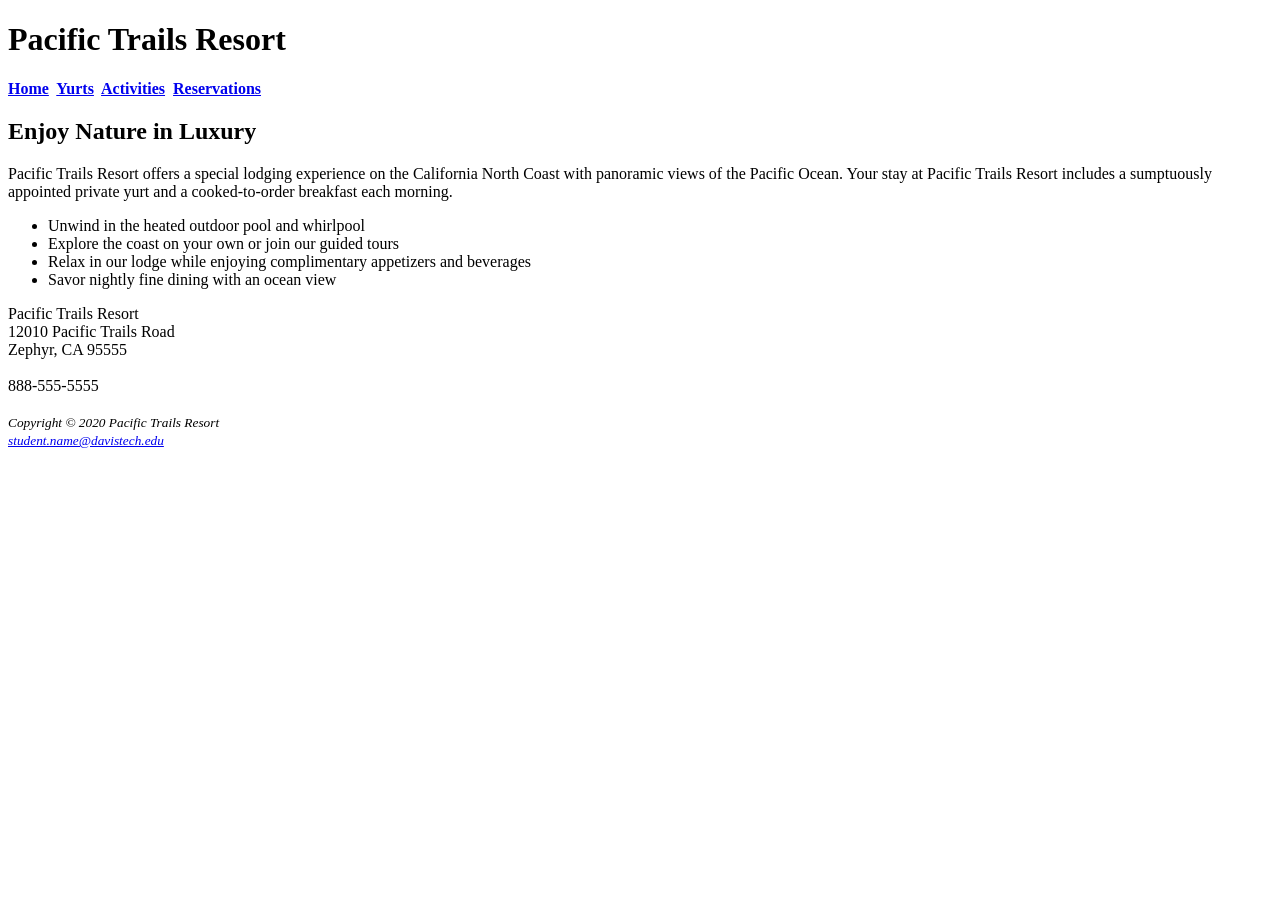
==== index.html @ 4dddddb4 "add index.html file" ====
<!DOCTYPE html>
<html lang="en">
	<head>
		<title>Pacific Trails Resort</title>
		<meta charset="utf-8">
	</head>

<body>

	<header>
		<h1>Pacific Trails Resort</h1>
	</header>

	<nav>  
		<b>	
			<a href="index.html">Home</a>&nbsp;
			<a href="yurts.html">Yurts</a>&nbsp;
			<a href="activities.html">Activities</a>&nbsp;
			<a href="reservations.html">Reservations</a>
		</b>
	</nav>

	<main>
		<h2>Enjoy Nature in Luxury</h2>
		<p>Pacific Trails Resort offers a special lodging experience on the 
		   California North Coast with panoramic views of the Pacific Ocean. Your stay at Pacific Trails Resort includes a sumptuously appointed private yurt and a cooked-to-order breakfast each morning.</p>
		<ul>
			<li>Unwind in the heated outdoor pool and whirlpool</li>
			<li>Explore the coast on your own or join our guided tours</li>
			<li>Relax in our lodge while enjoying complimentary appetizers and beverages</li>
			<li>Savor nightly fine dining with an ocean view</li>
		</ul>
	
		<div>  
			Pacific Trails Resort<br>
			12010 Pacific Trails Road<br>
			Zephyr, CA 95555<br>
			<br>
			888-555-5555<br>  
			<br>             
		</div>
	
	</main>

	<footer>
		<small><i>
			Copyright &copy; 2020 Pacific Trails Resort<br>
			<a href="mailto:student.name@davistech.edu">student.name@davistech.edu</a>  
		</i></small>  
	</footer>

</body>
</html>
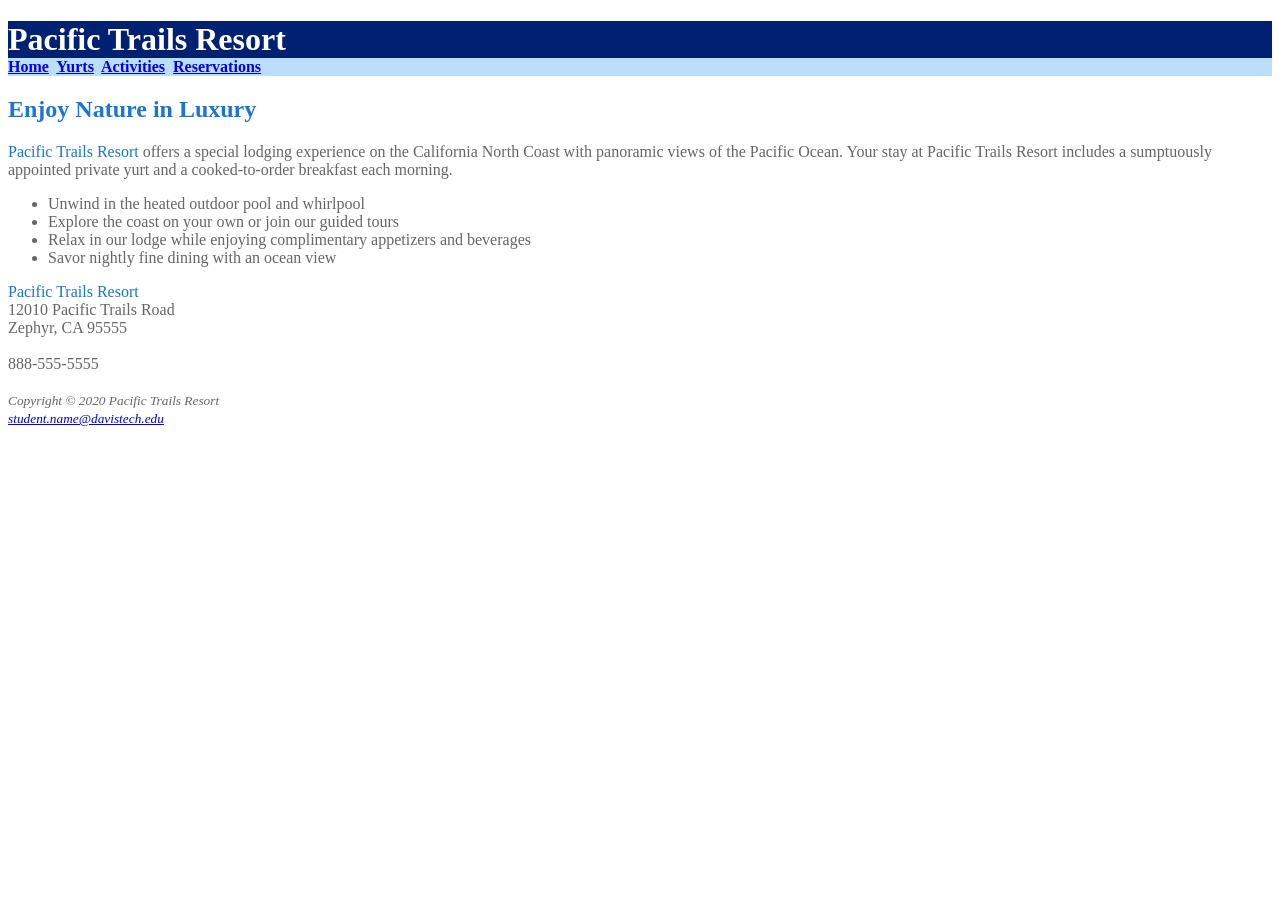
==== commit 57c88950: "add external CSS file" ====
--- a/index.html
+++ b/index.html
@@ -3,6 +3,7 @@
 	<head>
 		<title>Pacific Trails Resort</title>
 		<meta charset="utf-8">
+		<link href="pacific.css" rel="stylesheet">
 	</head>
 
 <body>
@@ -11,8 +12,8 @@
 		<h1>Pacific Trails Resort</h1>
 	</header>
 
-	<nav>  
-		<b>	
+	<nav>
+		<b>
 			<a href="index.html">Home</a>&nbsp;
 			<a href="yurts.html">Yurts</a>&nbsp;
 			<a href="activities.html">Activities</a>&nbsp;
@@ -21,33 +22,35 @@
 	</nav>
 
 	<main>
-		<h2>Enjoy Nature in Luxury</h2>
-		<p>Pacific Trails Resort offers a special lodging experience on the 
-		   California North Coast with panoramic views of the Pacific Ocean. Your stay at Pacific Trails Resort includes a sumptuously appointed private yurt and a cooked-to-order breakfast each morning.</p>
+		<h2>Enjoy Nature in Luxury</h2> 
+		<p><span class="resort">Pacific Trails Resort</span> offers a special lodging experience on the California North
+			Coast with panoramic views of the Pacific Ocean. Your stay at Pacific Trails Resort includes a sumptuously
+			appointed private yurt and a cooked-to-order breakfast each morning.</p>
 		<ul>
 			<li>Unwind in the heated outdoor pool and whirlpool</li>
 			<li>Explore the coast on your own or join our guided tours</li>
 			<li>Relax in our lodge while enjoying complimentary appetizers and beverages</li>
 			<li>Savor nightly fine dining with an ocean view</li>
 		</ul>
-	
-		<div>  
-			Pacific Trails Resort<br>
+
+		<div id="contact">
+			<span class="resort">Pacific Trails Resort</span><br>
 			12010 Pacific Trails Road<br>
 			Zephyr, CA 95555<br>
 			<br>
-			888-555-5555<br>  
-			<br>             
+			888-555-5555<br>
+			<br>
 		</div>
-	
+
 	</main>
 
 	<footer>
 		<small><i>
 			Copyright &copy; 2020 Pacific Trails Resort<br>
-			<a href="mailto:student.name@davistech.edu">student.name@davistech.edu</a>  
-		</i></small>  
+			<a href="mailto:student.name@davistech.edu">student.name@davistech.edu</a>
+		</i></small>
 	</footer>
 
 </body>
-</html>
+
+</html>
--- a/pacific.css
+++ b/pacific.css
@@ -0,0 +1,23 @@
+body {
+	background-color: #ffffff;
+	color: #666666;
+}
+header {
+	background-color: #002171;
+	color: #ffffff;
+}
+nav {
+	background-color: #bbdefb;
+}
+h1 {
+	margin-bottom: 0;
+}
+h2 {
+	color: #1976d2;
+}
+dt {
+	color: #002171;
+}
+.resort {
+	color: #1976d2;
+}
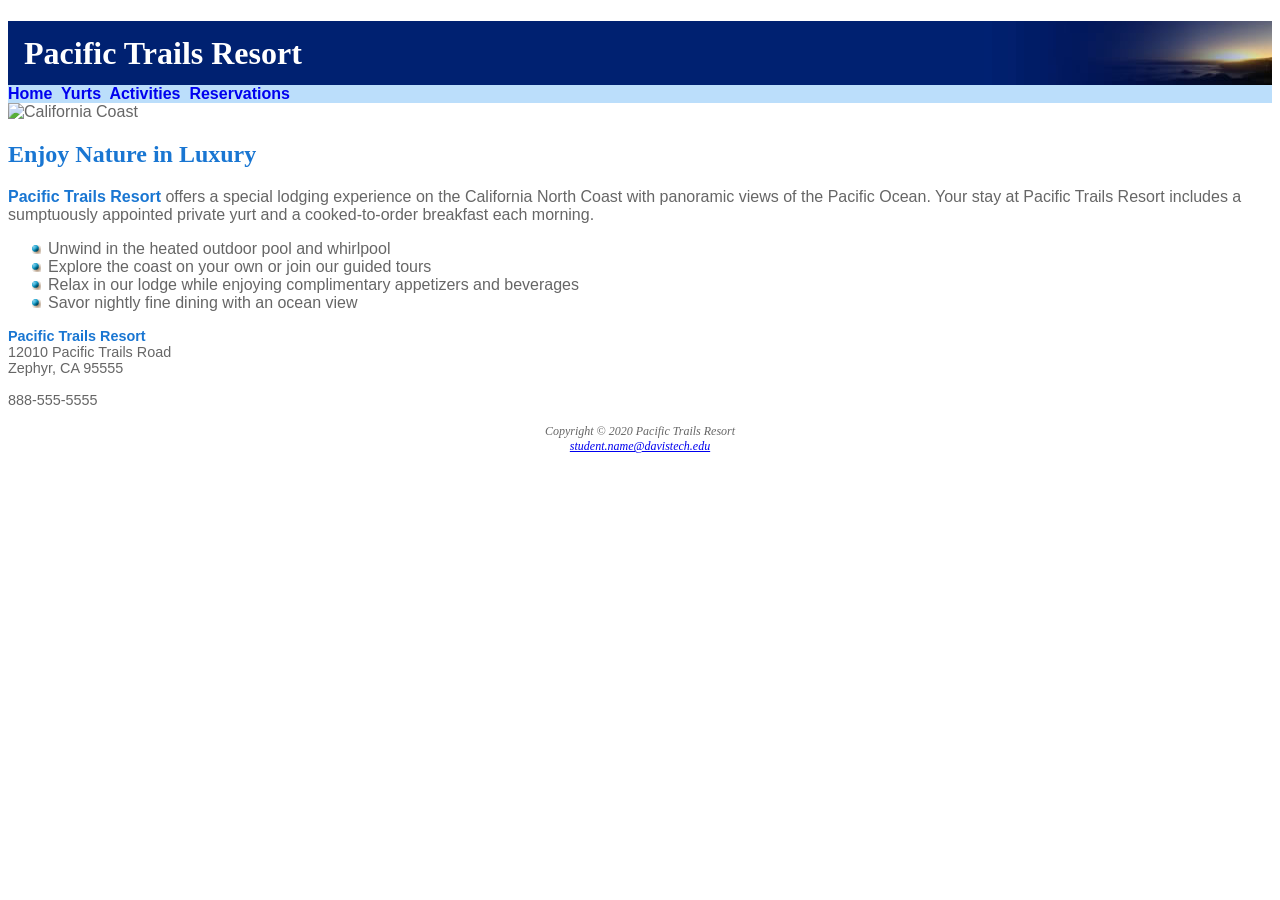
==== commit d85381c5: "add images files to home page" ====
--- a/index.html
+++ b/index.html
@@ -13,19 +13,20 @@
 	</header>
 
 	<nav>
-		<b>
-			<a href="index.html">Home</a>&nbsp;
-			<a href="yurts.html">Yurts</a>&nbsp;
-			<a href="activities.html">Activities</a>&nbsp;
-			<a href="reservations.html">Reservations</a>
-		</b>
+		<a href="index.html">Home</a>&nbsp;
+		<a href="yurts.html">Yurts</a>&nbsp;
+		<a href="activities.html">Activities</a>&nbsp;
+		<a href="reservations.html">Reservations</a>
 	</nav>
 
+	<div>
+		<img src="coast.jpg" alt="California Coast" height="340" style="width:100%">
+	</div>
+
 	<main>
-		<h2>Enjoy Nature in Luxury</h2> 
-		<p><span class="resort">Pacific Trails Resort</span> offers a special lodging experience on the California North
-			Coast with panoramic views of the Pacific Ocean. Your stay at Pacific Trails Resort includes a sumptuously
-			appointed private yurt and a cooked-to-order breakfast each morning.</p>
+		<h2>Enjoy Nature in Luxury</h2>
+		<p><span class="resort">Pacific Trails Resort</span> offers a special lodging experience on the
+		   California North Coast with panoramic views of the Pacific Ocean. Your stay at Pacific Trails Resort includes a sumptuously appointed private yurt and a cooked-to-order breakfast each morning.</p>
 		<ul>
 			<li>Unwind in the heated outdoor pool and whirlpool</li>
 			<li>Explore the coast on your own or join our guided tours</li>
@@ -45,12 +46,9 @@
 	</main>
 
 	<footer>
-		<small><i>
-			Copyright &copy; 2020 Pacific Trails Resort<br>
-			<a href="mailto:student.name@davistech.edu">student.name@davistech.edu</a>
-		</i></small>
+		Copyright &copy; 2020 Pacific Trails Resort<br>
+		<a href="mailto:student.name@davistech.edu">student.name@davistech.edu</a>
 	</footer>
 
 </body>
-
-</html>+</html>
--- a/pacific.css
+++ b/pacific.css
@@ -1,23 +1,52 @@
 body {
 	background-color: #ffffff;
 	color: #666666;
+	font-family: Arial, Helvetica, sans-serif;  
 }
 header {
 	background-color: #002171;
 	color: #ffffff;
+	background-image: url(sunset.jpg); 
+	background-position: right;	
+	background-repeat: no-repeat;	
+	line-height: 400%;		
+	text-indent: 1em;				
 }
 nav {
 	background-color: #bbdefb;
+	font-weight: bold;	
+}
+nav a {	  
+	text-decoration: none;
 }
 h1 {
 	margin-bottom: 0;
+	font-family: Georgia, "Times New Roman", serif; 
 }
 h2 {
 	color: #1976d2;
+	font-family: Georgia, "Times New Roman", serif; 
+}
+h3 {	   
+	color: #000033;
+	font-family: Georgia, "Times New Roman", serif; 
 }
 dt {
 	color: #002171;
 }
 .resort {
 	color: #1976d2;
+	font-weight: bold;	
 }
+ul {
+	list-style-image: url(marker.gif);
+}
+footer {
+	font-size: 75%;
+	font-style: italic;
+	text-align: center;
+	font-family: Georgia, "Times New Roman", serif;
+}
+#contact {
+	font-size: 90%;
+}
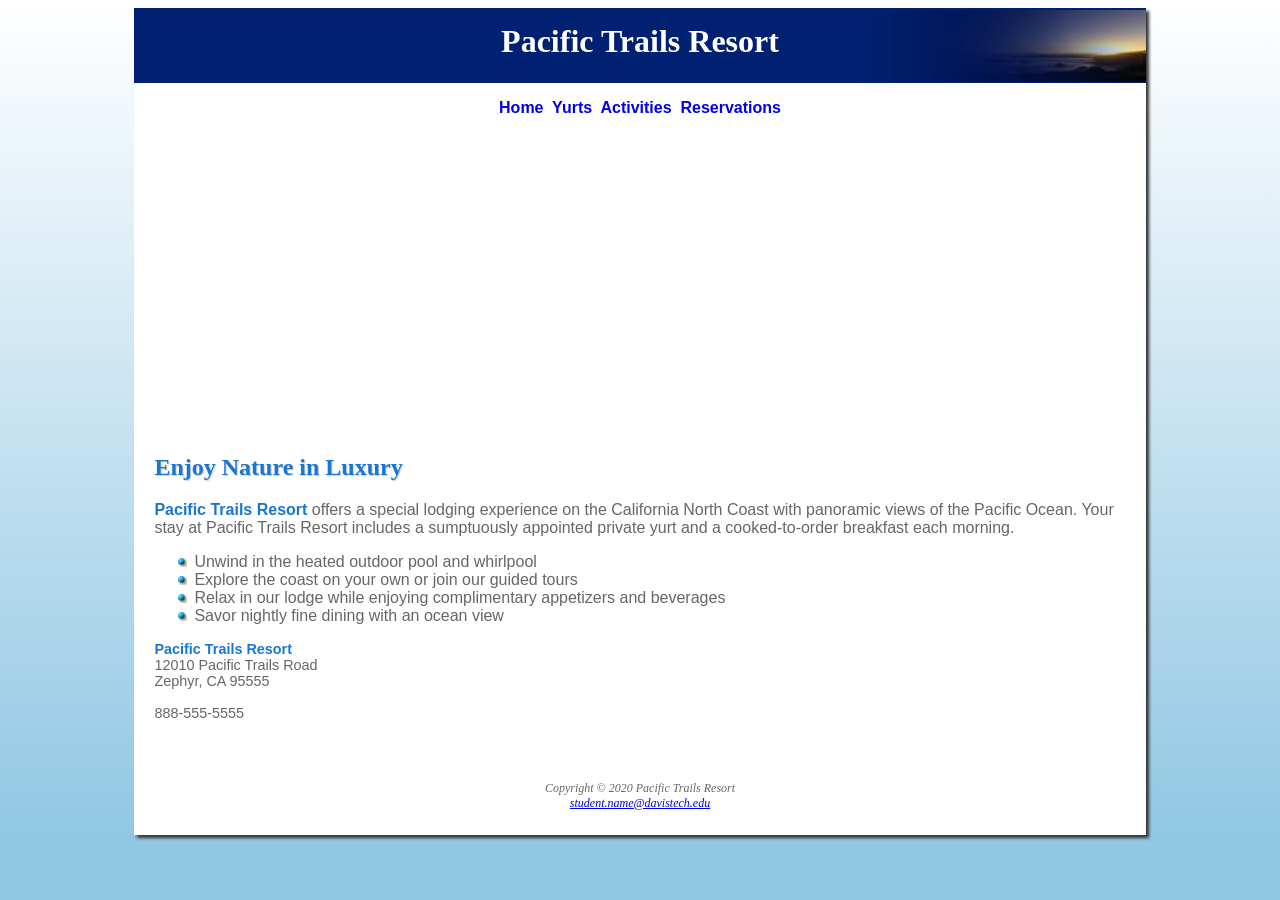
==== commit ebaee557: "add wrapper to home page" ====
--- a/index.html
+++ b/index.html
@@ -8,47 +8,50 @@
 
 <body>
 
-	<header>
-		<h1>Pacific Trails Resort</h1>
-	</header>
+	<div id="wrapper">
 
-	<nav>
-		<a href="index.html">Home</a>&nbsp;
-		<a href="yurts.html">Yurts</a>&nbsp;
-		<a href="activities.html">Activities</a>&nbsp;
-		<a href="reservations.html">Reservations</a>
-	</nav>
+		<header>
+			<h1>Pacific Trails Resort</h1>
+		</header>
 
-	<div>
-		<img src="coast.jpg" alt="California Coast" height="340" style="width:100%">
+		<nav>
+			<a href="index.html">Home</a>&nbsp;
+			<a href="yurts.html">Yurts</a>&nbsp;
+			<a href="activities.html">Activities</a>&nbsp;
+			<a href="reservations.html">Reservations</a>
+		</nav>
+
+		<div id="homehero"></div>
+
+		<main>
+			<h2>Enjoy Nature in Luxury</h2>
+			<p><span class="resort">Pacific Trails Resort</span> offers a special lodging experience on the
+				California North Coast with panoramic views of the Pacific Ocean. Your stay at Pacific Trails Resort
+				includes a sumptuously appointed private yurt and a cooked-to-order breakfast each morning.</p>
+			<ul>
+				<li>Unwind in the heated outdoor pool and whirlpool</li>
+				<li>Explore the coast on your own or join our guided tours</li>
+				<li>Relax in our lodge while enjoying complimentary appetizers and beverages</li>
+				<li>Savor nightly fine dining with an ocean view</li>
+			</ul>
+
+			<div id="contact">
+				<span class="resort">Pacific Trails Resort</span><br>
+				12010 Pacific Trails Road<br>
+				Zephyr, CA 95555<br>
+				<br>
+				888-555-5555<br>
+				<br>
+			</div>
+
+		</main>
+
+		<footer>
+			Copyright &copy; 2020 Pacific Trails Resort<br>
+			<a href="mailto:student.name@davistech.edu">student.name@davistech.edu</a>
+		</footer>
+
 	</div>
-
-	<main>
-		<h2>Enjoy Nature in Luxury</h2>
-		<p><span class="resort">Pacific Trails Resort</span> offers a special lodging experience on the
-		   California North Coast with panoramic views of the Pacific Ocean. Your stay at Pacific Trails Resort includes a sumptuously appointed private yurt and a cooked-to-order breakfast each morning.</p>
-		<ul>
-			<li>Unwind in the heated outdoor pool and whirlpool</li>
-			<li>Explore the coast on your own or join our guided tours</li>
-			<li>Relax in our lodge while enjoying complimentary appetizers and beverages</li>
-			<li>Savor nightly fine dining with an ocean view</li>
-		</ul>
-
-		<div id="contact">
-			<span class="resort">Pacific Trails Resort</span><br>
-			12010 Pacific Trails Road<br>
-			Zephyr, CA 95555<br>
-			<br>
-			888-555-5555<br>
-			<br>
-		</div>
-
-	</main>
-
-	<footer>
-		Copyright &copy; 2020 Pacific Trails Resort<br>
-		<a href="mailto:student.name@davistech.edu">student.name@davistech.edu</a>
-	</footer>
 
 </body>
 </html>
--- a/pacific.css
+++ b/pacific.css
@@ -1,48 +1,56 @@
 body {
-	background-color: #ffffff;
+	background-color: #90c7e3;	
 	color: #666666;
-	font-family: Arial, Helvetica, sans-serif;  
+	font-family: Arial, Helvetica, sans-serif;
+	background-image: linear-gradient(to bottom, #ffffff, #90c7e3);
+	background-repeat: no-repeat;
 }
 header {
 	background-color: #002171;
 	color: #ffffff;
-	background-image: url(sunset.jpg); 
-	background-position: right;	
-	background-repeat: no-repeat;	
-	line-height: 400%;		
-	text-indent: 1em;				
+	background-image: url(sunset.jpg);
+	background-position: right;
+	background-repeat: no-repeat;
+	height: 60px;
+	text-align: center;
+	padding-top: 15px;
 }
 nav {
-	background-color: #bbdefb;
-	font-weight: bold;	
+	background-color: #ffffff; 
+	font-weight: bold;
+	text-align: center;	
+	padding: 1em;	
 }
-nav a {	  
+nav a {
 	text-decoration: none;
 }
 h1 {
+	margin-top: 0;
 	margin-bottom: 0;
-	font-family: Georgia, "Times New Roman", serif; 
+	font-family: Georgia, "Times New Roman", serif;
 }
 h2 {
 	color: #1976d2;
-	font-family: Georgia, "Times New Roman", serif; 
+	font-family: Georgia, "Times New Roman", serif;
+	text-shadow: 1px 1px 1px #cccccc;  
 }
-h3 {	   
+h3 {
 	color: #000033;
-	font-family: Georgia, "Times New Roman", serif; 
+	font-family: Georgia, "Times New Roman", serif;
 }
 dt {
 	color: #002171;
 }
 .resort {
 	color: #1976d2;
-	font-weight: bold;	
+	font-weight: bold;
 }
 ul {
 	list-style-image: url(marker.gif);
 }
 footer {
-	font-size: 75%;
+	padding: 2em; 
+	font-size: 75%; 
 	font-style: italic;
 	text-align: center;
 	font-family: Georgia, "Times New Roman", serif;
@@ -50,3 +58,34 @@
 #contact {
 	font-size: 90%;
 }
+#wrapper {
+	margin-right: auto;
+	margin-left: auto;
+	width: 80%;
+	background-color: #ffffff;
+	min-width: 960px;
+	max-width: 2048px;
+	box-shadow: 3px 3px 3px #333333;
+}
+main {
+	padding: 1px 20px 20px 20px;
+	display: block;
+}
+#homehero {
+	height: 300px;
+	background-image: url(coast.jpg);
+	background-repeat: no-repeat;
+	background-size: 100% 100%;
+}
+#yurthero {
+	height: 300px;
+	background-image: url(yurt.jpg);
+	background-repeat: no-repeat;
+	background-size: 100% 100%;
+}
+#trailhero {
+	height: 300px;
+	background-image: url(trail.jpg);
+	background-repeat: no-repeat;
+	background-size: 100% 100%;
+}
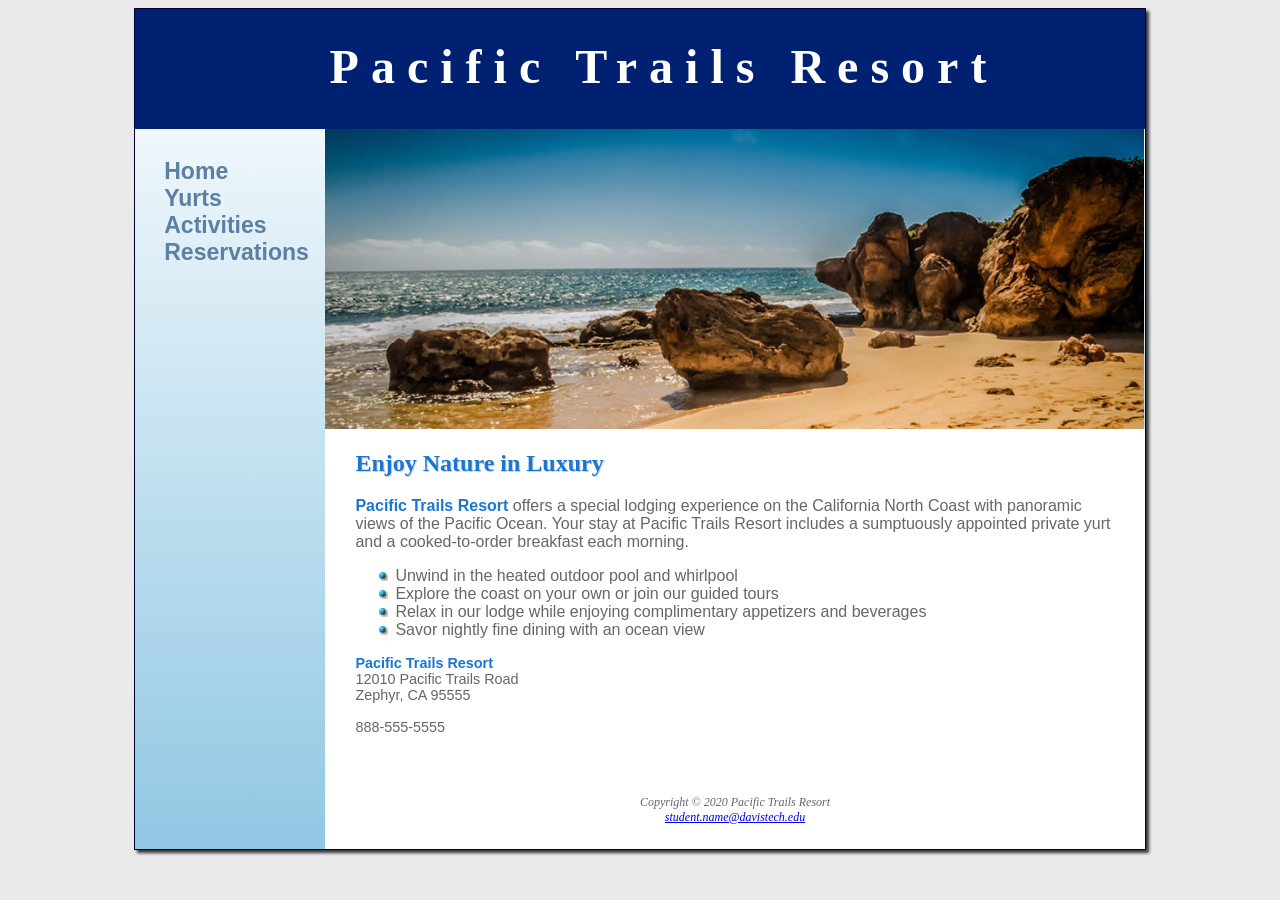
==== commit 7f6120d3: "create 2 column home page layout" ====
--- a/index.html
+++ b/index.html
@@ -9,33 +9,34 @@
 <body>
 
 	<div id="wrapper">
-
+	
 		<header>
-			<h1>Pacific Trails Resort</h1>
+			<h1><a href="index.html">Pacific Trails Resort</a></h1>
 		</header>
 
 		<nav>
-			<a href="index.html">Home</a>&nbsp;
-			<a href="yurts.html">Yurts</a>&nbsp;
-			<a href="activities.html">Activities</a>&nbsp;
-			<a href="reservations.html">Reservations</a>
+			<ul>
+				<li><a href="index.html">Home</a></li>
+				<li><a href="yurts.html">Yurts</a></li>
+				<li><a href="activities.html">Activities</a></li>
+				<li><a href="reservations.html">Reservations</a></li>
+			</ul>
 		</nav>
 
 		<div id="homehero"></div>
-
+			
 		<main>
 			<h2>Enjoy Nature in Luxury</h2>
-			<p><span class="resort">Pacific Trails Resort</span> offers a special lodging experience on the
-				California North Coast with panoramic views of the Pacific Ocean. Your stay at Pacific Trails Resort
-				includes a sumptuously appointed private yurt and a cooked-to-order breakfast each morning.</p>
+			<p><span class="resort">Pacific Trails Resort</span> offers a special lodging experience on the 
+			California North Coast with panoramic views of the Pacific Ocean. Your stay at Pacific Trails Resort includes a sumptuously appointed private yurt and a cooked-to-order breakfast each morning.</p>
 			<ul>
 				<li>Unwind in the heated outdoor pool and whirlpool</li>
 				<li>Explore the coast on your own or join our guided tours</li>
 				<li>Relax in our lodge while enjoying complimentary appetizers and beverages</li>
 				<li>Savor nightly fine dining with an ocean view</li>
 			</ul>
-
-			<div id="contact">
+		
+			<div id="contact">  
 				<span class="resort">Pacific Trails Resort</span><br>
 				12010 Pacific Trails Road<br>
 				Zephyr, CA 95555<br>
@@ -43,15 +44,15 @@
 				888-555-5555<br>
 				<br>
 			</div>
-
+		
 		</main>
 
 		<footer>
 			Copyright &copy; 2020 Pacific Trails Resort<br>
-			<a href="mailto:student.name@davistech.edu">student.name@davistech.edu</a>
+			<a href="mailto:student.name@davistech.edu">student.name@davistech.edu</a>  
 		</footer>
 
-	</div>
+	</div> 
 
 </body>
 </html>
--- a/pacific.css
+++ b/pacific.css
@@ -1,38 +1,67 @@
+* { 
+	box-sizing: border-box;
+}
 body {
-	background-color: #90c7e3;	
+	background-color: #eaeaea;	
 	color: #666666;
 	font-family: Arial, Helvetica, sans-serif;
-	background-image: linear-gradient(to bottom, #ffffff, #90c7e3);
-	background-repeat: no-repeat;
 }
 header {
 	background-color: #002171;
 	color: #ffffff;
-	background-image: url(sunset.jpg);
-	background-position: right;
-	background-repeat: no-repeat;
-	height: 60px;
+	height: 120px;
 	text-align: center;
-	padding-top: 15px;
+	padding-top: 30px;
+	padding-left: 3em;
+}
+header a {
+	text-decoration: none;
+}
+header a:link {
+	color: #ffffff;
+}
+header a:visited {
+	color: #ffffff;
+}
+header a:hover {
+	color: #90c7e3;
 }
 nav {
-	background-color: #ffffff; 
 	font-weight: bold;
-	text-align: center;	
-	padding: 1em;	
+	padding: 1.5em; 
+	font-size: 120%;
+	float: left;
+	width: 160px;
 }
 nav a {
 	text-decoration: none;
+}
+nav ul {
+	list-style-type: none;
+	margin: 0px;
+	padding-left: 0px;
+	font-size: 1.2em;
+}
+nav a:link {
+	color: #5c7fa3;
+}
+nav a:visited {
+	color: #344873;
+}
+nav a:hover {
+	color: #a52a2a;
 }
 h1 {
 	margin-top: 0;
 	margin-bottom: 0;
 	font-family: Georgia, "Times New Roman", serif;
+	font-size: 3em;
+	letter-spacing: 0.25em;
 }
 h2 {
 	color: #1976d2;
 	font-family: Georgia, "Times New Roman", serif;
-	text-shadow: 1px 1px 1px #cccccc;  
+	text-shadow: 1px 1px 1px #cccccc; 
 }
 h3 {
 	color: #000033;
@@ -45,15 +74,17 @@
 	color: #1976d2;
 	font-weight: bold;
 }
-ul {
+main ul {
 	list-style-image: url(marker.gif);
 }
 footer {
-	padding: 2em; 
-	font-size: 75%; 
+	padding: 2em;
+	font-size: 75%;
 	font-style: italic;
 	text-align: center;
 	font-family: Georgia, "Times New Roman", serif;
+	background-color: #ffffff;
+	margin-left: 190px;
 }
 #contact {
 	font-size: 90%;
@@ -62,30 +93,45 @@
 	margin-right: auto;
 	margin-left: auto;
 	width: 80%;
-	background-color: #ffffff;
+	background-color: #90c7e3;
 	min-width: 960px;
 	max-width: 2048px;
 	box-shadow: 3px 3px 3px #333333;
+	border: 1px solid #000033;
+	background-image: linear-gradient(to bottom, #ffffff, #90c7e3);
+	background-repeat: no-repeat;	
 }
 main {
-	padding: 1px 20px 20px 20px;
+	padding: 1px 20px 20px 30px;
 	display: block;
+	background-color: #ffffff;
+	margin-left: 190px;
+	overflow: auto;
 }
 #homehero {
 	height: 300px;
-	background-image: url(coast.jpg);
+	background-image: url(coast2.jpg);
 	background-repeat: no-repeat;
 	background-size: 100% 100%;
+	margin-left: 190px;
 }
 #yurthero {
 	height: 300px;
 	background-image: url(yurt.jpg);
 	background-repeat: no-repeat;
 	background-size: 100% 100%;
+	margin-left: 190px;
 }
 #trailhero {
 	height: 300px;
 	background-image: url(trail.jpg);
 	background-repeat: no-repeat;
 	background-size: 100% 100%;
+	margin-left: 190px;
 }
+section {
+	float: left;
+	width: 33%;
+	padding-left: 2em;
+	padding-right: 2em;
+}
